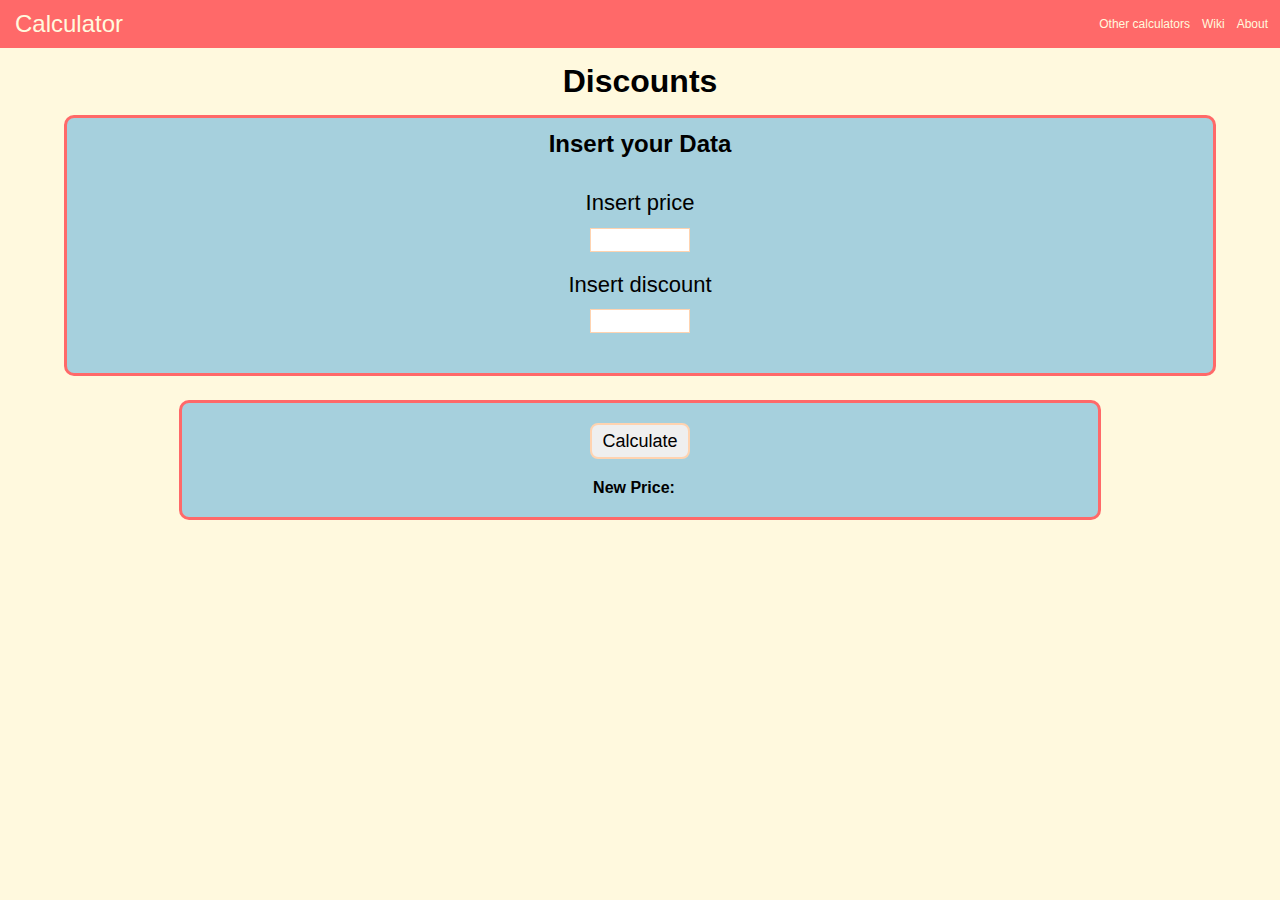
==== src/Module-1/percentage/index.html @ fe218d0b "Clase 6: Cómo calcular porcentajes; y reto calculadora de descuentos" ====
<!DOCTYPE html>
<html lang="en">
<head>
    <meta charset="UTF-8">
    <meta http-equiv="X-UA-Compatible" content="IE=edge">
    <meta name="viewport" content="width=device-width, initial-scale=1.0">
    <link rel="stylesheet" href="style.css">
    <title>Descuentos</title>
</head>
<body>
    <header>
        <div class="header-title">Calculator</div>
        <nav class="header-nav">
            <ul>
                <li>Other calculators</li>
                <li>Wiki</li>
                <li>About</li>
            </ul>
        </nav>
    </header>
    <main>
        <section class="title-section">
            <h1>Discounts</h1>
        </section>
        <section class="data-section">
            <h2>Insert your Data</h2>
            <div class="data-container">
                <article class="price-container">
                    <p>Insert price</p>
                    <input type="number" id="Price-input">
                </article>
                <article class="discount-container">
                    <p>Insert discount</p>
                    <input type="number" min="0" max="100" step="1" id="Discount-input">
                </article>
            </div>
        </section>
        <section class="result-section">
            <div class="button-container">
                <button id="Percentage-button">Calculate</button>
            </div>
            <div class="result-container">
                <p>New Price:</p>
                <p id="Result"></p>
            </div>
        </section>
    </main>

    <script src="script.js"></script>
</body>
</html>
---- src/Module-1/percentage/style.css ----
* {
    box-sizing: border-box;
    margin: 0;
    padding: 0;
}
html {
    font-size: 62.5%;
    font-family: 'Gill Sans', 'Gill Sans MT', Calibri, 'Trebuchet MS', sans-serif;
    background-color: var(--light-peach);
}
:root {
    --light-red: #FF6969;
    --light-blue: #A6D0DD;
    --light-pink: #FFD3B0;
    --light-peach: #FFF9DE;
}

header {
    height: 48px;
    width: 100%;
    display: flex;
    justify-content: space-between;
    align-items: center;
    background-color: var(--light-red);
    color: var(--light-peach) ;
}
.header-title {
    margin-left: 15px;
    font-size: 2.4rem;
}
.header-nav ul {
    display: flex;
    list-style: none;
    margin-right: 12px;
}
.header-nav ul li {
    margin-left: 12px;
    font-size: 1.2rem;
}
main {
    width: 100%;
    padding: 0 5%;
    margin: 0 auto;
}
section {
    width: 100%;
    text-align: center;
}
h1 {
    padding: 15px 0 ;
    font-size: 3.2rem;
}
h2 {
    padding: 12px;
    font-size: 2.4rem;
}
.data-section {
    border: 3px solid var(--light-red);
    border-radius: 10px;
    background-color: var(--light-blue);
}
.data-container {
    padding: 20px;
    font-size: 2.2rem;
}
.data-container p {
    margin-bottom: 8px;
}
.data-container input {
    width: 100px;
    height: 24px;
    margin-bottom: 20px;
    padding-left: 12px;
    border: 1px solid var(--light-pink);
}
input:focus{
    border: 1px solid var(--light-red);
    outline: none;
}
.result-section {
    margin: 24px auto;
    padding: 20px;
    width: 80%;
    border: 3px solid var(--light-red);
    border-radius: 10px;
    background-color: var(--light-blue);
}
.button-container button {
    width: 100px;
    height: 36px;
    font-size: 1.8rem;
    border: 2px solid var(--light-pink);
    border-radius: 8px;
}
button:focus {
    border: 2px solid var(--light-red);
    outline: none;
    font-size: 2rem;
}

.result-container {
    margin-top: 20px;
    display: flex;
    justify-content: center;
    font-size: 1.6rem;
    font-weight: bold;
}
#Result {
    margin-left: 12px;
    font-weight: 500;
}
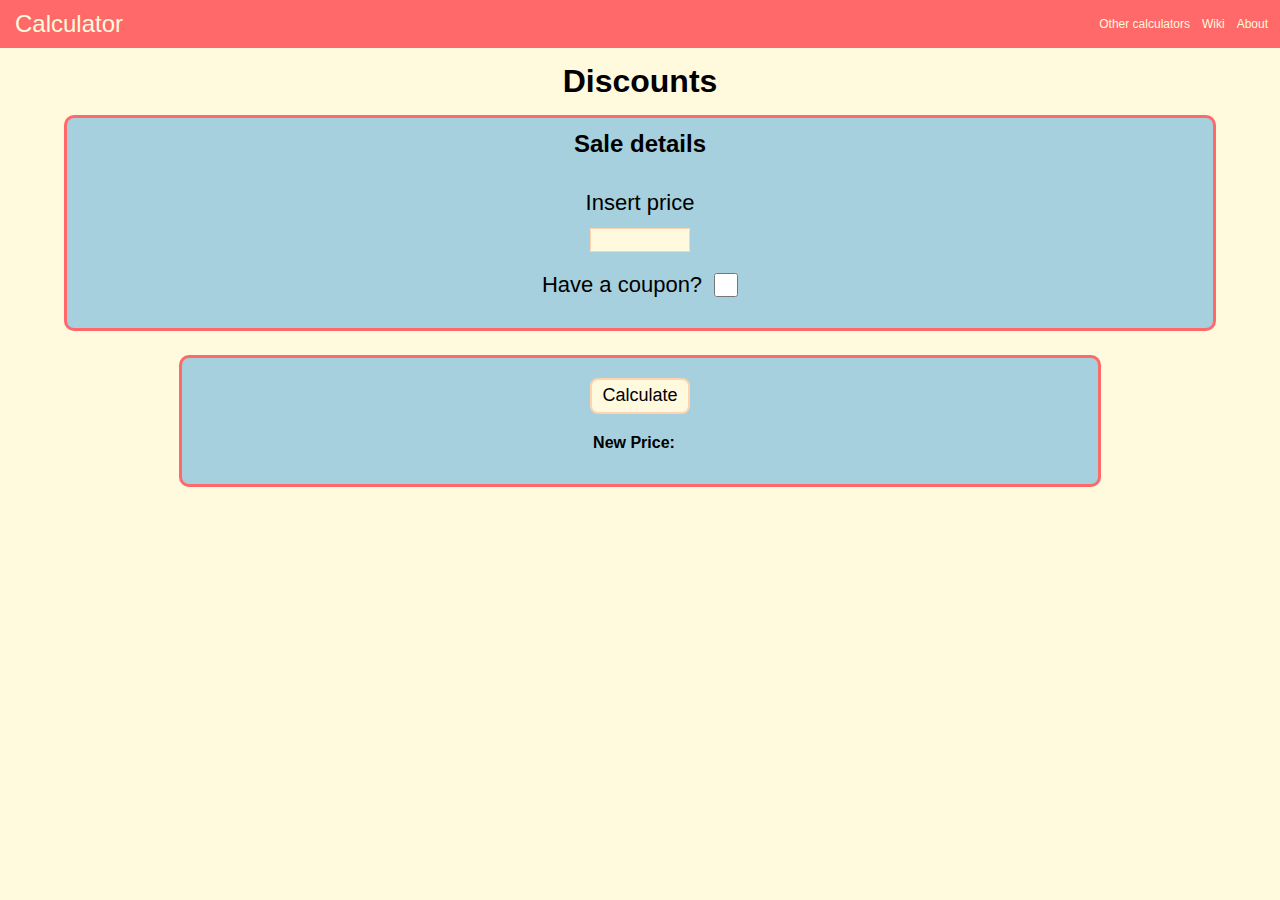
==== commit fca45696: "Clase 8: Cupones de descuento; antes de ver clase" ====
--- a/src/Module-1/percentage/index.html
+++ b/src/Module-1/percentage/index.html
@@ -23,15 +23,25 @@
             <h1>Discounts</h1>
         </section>
         <section class="data-section">
-            <h2>Insert your Data</h2>
+            <h2>Sale details</h2>
             <div class="data-container">
                 <article class="price-container">
                     <p>Insert price</p>
                     <input type="number" id="Price-input">
                 </article>
-                <article class="discount-container">
-                    <p>Insert discount</p>
-                    <input type="number" min="0" max="100" step="1" id="Discount-input">
+                <article class="ask-container">
+                    <label for="ask-input">
+                        Have a coupon?
+                    </label>
+                    <input type="checkbox" name="ask" id="ask-input">
+                </article>
+                <article class="discount-container  inactive" id="discount-section">
+                    <p>Insert coupon</p>
+                    <input type="text" min="0" max="100" step="1" id="Discount-input">
+                    <div class="Verify-coupon--container">
+                        <button id="Verify-button">Verify</button>
+                        <span Id="Verify"></span>
+                    </div>
                 </article>
             </div>
         </section>
@@ -41,8 +51,9 @@
             </div>
             <div class="result-container">
                 <p>New Price:</p>
-                <p id="Result"></p>
+                <span id="Result"></span>
             </div>
+            <p id="Message"></p>
         </section>
     </main>
 
--- a/src/Module-1/percentage/style.css
+++ b/src/Module-1/percentage/style.css
@@ -14,7 +14,12 @@
     --light-pink: #FFD3B0;
     --light-peach: #FFF9DE;
 }
-
+.inactive {
+    display: none;
+}
+.error{
+    color: red;
+}
 header {
     height: 48px;
     width: 100%;
@@ -66,16 +71,27 @@
 .data-container p {
     margin-bottom: 8px;
 }
-.data-container input {
+.discount-container input,
+.price-container input {
     width: 100px;
     height: 24px;
     margin-bottom: 20px;
     padding-left: 12px;
     border: 1px solid var(--light-pink);
+    background-color: var(--light-peach);
 }
 input:focus{
     border: 1px solid var(--light-red);
     outline: none;
+}
+.ask-container {
+    display: flex;
+    justify-content: center;
+    margin-bottom: 10px;
+}
+.ask-container #ask-input   {
+    width: 24px;
+    margin-left: 12px;
 }
 .result-section {
     margin: 24px auto;
@@ -85,19 +101,35 @@
     border-radius: 10px;
     background-color: var(--light-blue);
 }
-.button-container button {
+#Verify-button,
+#Percentage-button{
     width: 100px;
     height: 36px;
     font-size: 1.8rem;
     border: 2px solid var(--light-pink);
     border-radius: 8px;
+    background-color: var(--light-peach);
 }
-button:focus {
+#Verify-button {
+    width: 80px;
+    height: 30px;
+}
+#Verify-button:focus,
+#Percentage-button:focus {
     border: 2px solid var(--light-red);
     outline: none;
     font-size: 2rem;
 }
-
+.Verify-coupon--container {
+    display: flex;
+    flex-direction: column;
+    justify-content: center;
+    align-items: center;
+}
+#Verify {
+    margin-top: 12px;
+    font-size: 1.6rem;
+}
 .result-container {
     margin-top: 20px;
     display: flex;
@@ -108,4 +140,10 @@
 #Result {
     margin-left: 12px;
     font-weight: 500;
+}
+#Message {
+    margin-top: 12px;
+    text-align: center;
+    font-size: 1.8rem;
+    font-weight: 200;
 }